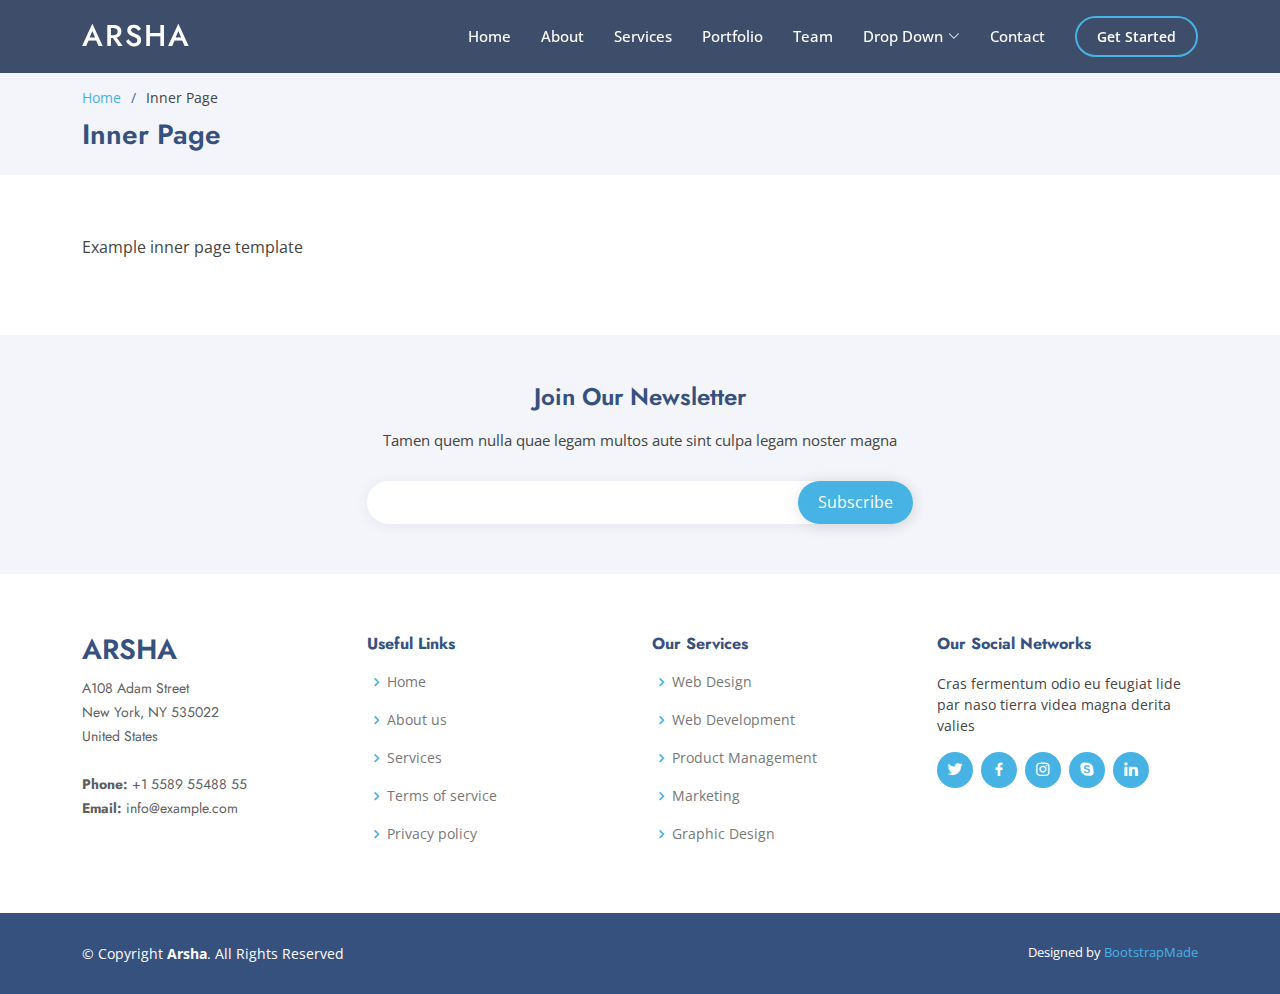
==== inner-page.html @ 43d4e035 "Initial Commit" ====
<!DOCTYPE html>
<html lang="en">

<head>
  <meta charset="utf-8">
  <meta content="width=device-width, initial-scale=1.0" name="viewport">

  <title>Inner Page - Arsha Bootstrap Template</title>
  <meta content="" name="description">
  <meta content="" name="keywords">

  <!-- Favicons -->
  <link href="assets/img/favicon.png" rel="icon">
  <link href="assets/img/apple-touch-icon.png" rel="apple-touch-icon">

  <!-- Google Fonts -->
  <link href="https://fonts.googleapis.com/css?family=Open+Sans:300,300i,400,400i,600,600i,700,700i|Jost:300,300i,400,400i,500,500i,600,600i,700,700i|Poppins:300,300i,400,400i,500,500i,600,600i,700,700i" rel="stylesheet">

  <!-- Vendor CSS Files -->
  <link href="assets/vendor/aos/aos.css" rel="stylesheet">
  <link href="assets/vendor/bootstrap/css/bootstrap.min.css" rel="stylesheet">
  <link href="assets/vendor/bootstrap-icons/bootstrap-icons.css" rel="stylesheet">
  <link href="assets/vendor/boxicons/css/boxicons.min.css" rel="stylesheet">
  <link href="assets/vendor/glightbox/css/glightbox.min.css" rel="stylesheet">
  <link href="assets/vendor/remixicon/remixicon.css" rel="stylesheet">
  <link href="assets/vendor/swiper/swiper-bundle.min.css" rel="stylesheet">

  <!-- Template Main CSS File -->
  <link href="assets/css/style.css" rel="stylesheet">

  <!-- =======================================================
  * Template Name: Arsha
  * Updated: Mar 10 2023 with Bootstrap v5.2.3
  * Template URL: https://bootstrapmade.com/arsha-free-bootstrap-html-template-corporate/
  * Author: BootstrapMade.com
  * License: https://bootstrapmade.com/license/
  ======================================================== -->
</head>

<body>

  <!-- ======= Header ======= -->
  <header id="header" class="fixed-top header-inner-pages">
    <div class="container d-flex align-items-center">

      <h1 class="logo me-auto"><a href="index.html">Arsha</a></h1>
      <!-- Uncomment below if you prefer to use an image logo -->
      <!-- <a href="index.html" class="logo me-auto"><img src="assets/img/logo.png" alt="" class="img-fluid"></a>-->

      <nav id="navbar" class="navbar">
        <ul>
          <li><a class="nav-link scrollto " href="#hero">Home</a></li>
          <li><a class="nav-link scrollto" href="#about">About</a></li>
          <li><a class="nav-link scrollto" href="#services">Services</a></li>
          <li><a class="nav-link   scrollto" href="#portfolio">Portfolio</a></li>
          <li><a class="nav-link scrollto" href="#team">Team</a></li>
          <li class="dropdown"><a href="#"><span>Drop Down</span> <i class="bi bi-chevron-down"></i></a>
            <ul>
              <li><a href="#">Drop Down 1</a></li>
              <li class="dropdown"><a href="#"><span>Deep Drop Down</span> <i class="bi bi-chevron-right"></i></a>
                <ul>
                  <li><a href="#">Deep Drop Down 1</a></li>
                  <li><a href="#">Deep Drop Down 2</a></li>
                  <li><a href="#">Deep Drop Down 3</a></li>
                  <li><a href="#">Deep Drop Down 4</a></li>
                  <li><a href="#">Deep Drop Down 5</a></li>
                </ul>
              </li>
              <li><a href="#">Drop Down 2</a></li>
              <li><a href="#">Drop Down 3</a></li>
              <li><a href="#">Drop Down 4</a></li>
            </ul>
          </li>
          <li><a class="nav-link scrollto" href="#contact">Contact</a></li>
          <li><a class="getstarted scrollto" href="#about">Get Started</a></li>
        </ul>
        <i class="bi bi-list mobile-nav-toggle"></i>
      </nav><!-- .navbar -->

    </div>
  </header><!-- End Header -->

  <main id="main">

    <!-- ======= Breadcrumbs ======= -->
    <section id="breadcrumbs" class="breadcrumbs">
      <div class="container">

        <ol>
          <li><a href="index.html">Home</a></li>
          <li>Inner Page</li>
        </ol>
        <h2>Inner Page</h2>

      </div>
    </section><!-- End Breadcrumbs -->

    <section class="inner-page">
      <div class="container">
        <p>
          Example inner page template
        </p>
      </div>
    </section>

  </main><!-- End #main -->

  <!-- ======= Footer ======= -->
  <footer id="footer">

    <div class="footer-newsletter">
      <div class="container">
        <div class="row justify-content-center">
          <div class="col-lg-6">
            <h4>Join Our Newsletter</h4>
            <p>Tamen quem nulla quae legam multos aute sint culpa legam noster magna</p>
            <form action="" method="post">
              <input type="email" name="email"><input type="submit" value="Subscribe">
            </form>
          </div>
        </div>
      </div>
    </div>

    <div class="footer-top">
      <div class="container">
        <div class="row">

          <div class="col-lg-3 col-md-6 footer-contact">
            <h3>Arsha</h3>
            <p>
              A108 Adam Street <br>
              New York, NY 535022<br>
              United States <br><br>
              <strong>Phone:</strong> +1 5589 55488 55<br>
              <strong>Email:</strong> info@example.com<br>
            </p>
          </div>

          <div class="col-lg-3 col-md-6 footer-links">
            <h4>Useful Links</h4>
            <ul>
              <li><i class="bx bx-chevron-right"></i> <a href="#">Home</a></li>
              <li><i class="bx bx-chevron-right"></i> <a href="#">About us</a></li>
              <li><i class="bx bx-chevron-right"></i> <a href="#">Services</a></li>
              <li><i class="bx bx-chevron-right"></i> <a href="#">Terms of service</a></li>
              <li><i class="bx bx-chevron-right"></i> <a href="#">Privacy policy</a></li>
            </ul>
          </div>

          <div class="col-lg-3 col-md-6 footer-links">
            <h4>Our Services</h4>
            <ul>
              <li><i class="bx bx-chevron-right"></i> <a href="#">Web Design</a></li>
              <li><i class="bx bx-chevron-right"></i> <a href="#">Web Development</a></li>
              <li><i class="bx bx-chevron-right"></i> <a href="#">Product Management</a></li>
              <li><i class="bx bx-chevron-right"></i> <a href="#">Marketing</a></li>
              <li><i class="bx bx-chevron-right"></i> <a href="#">Graphic Design</a></li>
            </ul>
          </div>

          <div class="col-lg-3 col-md-6 footer-links">
            <h4>Our Social Networks</h4>
            <p>Cras fermentum odio eu feugiat lide par naso tierra videa magna derita valies</p>
            <div class="social-links mt-3">
              <a href="#" class="twitter"><i class="bx bxl-twitter"></i></a>
              <a href="#" class="facebook"><i class="bx bxl-facebook"></i></a>
              <a href="#" class="instagram"><i class="bx bxl-instagram"></i></a>
              <a href="#" class="google-plus"><i class="bx bxl-skype"></i></a>
              <a href="#" class="linkedin"><i class="bx bxl-linkedin"></i></a>
            </div>
          </div>

        </div>
      </div>
    </div>

    <div class="container footer-bottom clearfix">
      <div class="copyright">
        &copy; Copyright <strong><span>Arsha</span></strong>. All Rights Reserved
      </div>
      <div class="credits">
        <!-- All the links in the footer should remain intact. -->
        <!-- You can delete the links only if you purchased the pro version. -->
        <!-- Licensing information: https://bootstrapmade.com/license/ -->
        <!-- Purchase the pro version with working PHP/AJAX contact form: https://bootstrapmade.com/arsha-free-bootstrap-html-template-corporate/ -->
        Designed by <a href="https://bootstrapmade.com/">BootstrapMade</a>
      </div>
    </div>
  </footer><!-- End Footer -->

  <div id="preloader"></div>
  <a href="#" class="back-to-top d-flex align-items-center justify-content-center"><i class="bi bi-arrow-up-short"></i></a>

  <!-- Vendor JS Files -->
  <script src="assets/vendor/aos/aos.js"></script>
  <script src="assets/vendor/bootstrap/js/bootstrap.bundle.min.js"></script>
  <script src="assets/vendor/glightbox/js/glightbox.min.js"></script>
  <script src="assets/vendor/isotope-layout/isotope.pkgd.min.js"></script>
  <script src="assets/vendor/swiper/swiper-bundle.min.js"></script>
  <script src="assets/vendor/waypoints/noframework.waypoints.js"></script>
  <script src="assets/vendor/php-email-form/validate.js"></script>

  <!-- Template Main JS File -->
  <script src="assets/js/main.js"></script>

</body>

</html>
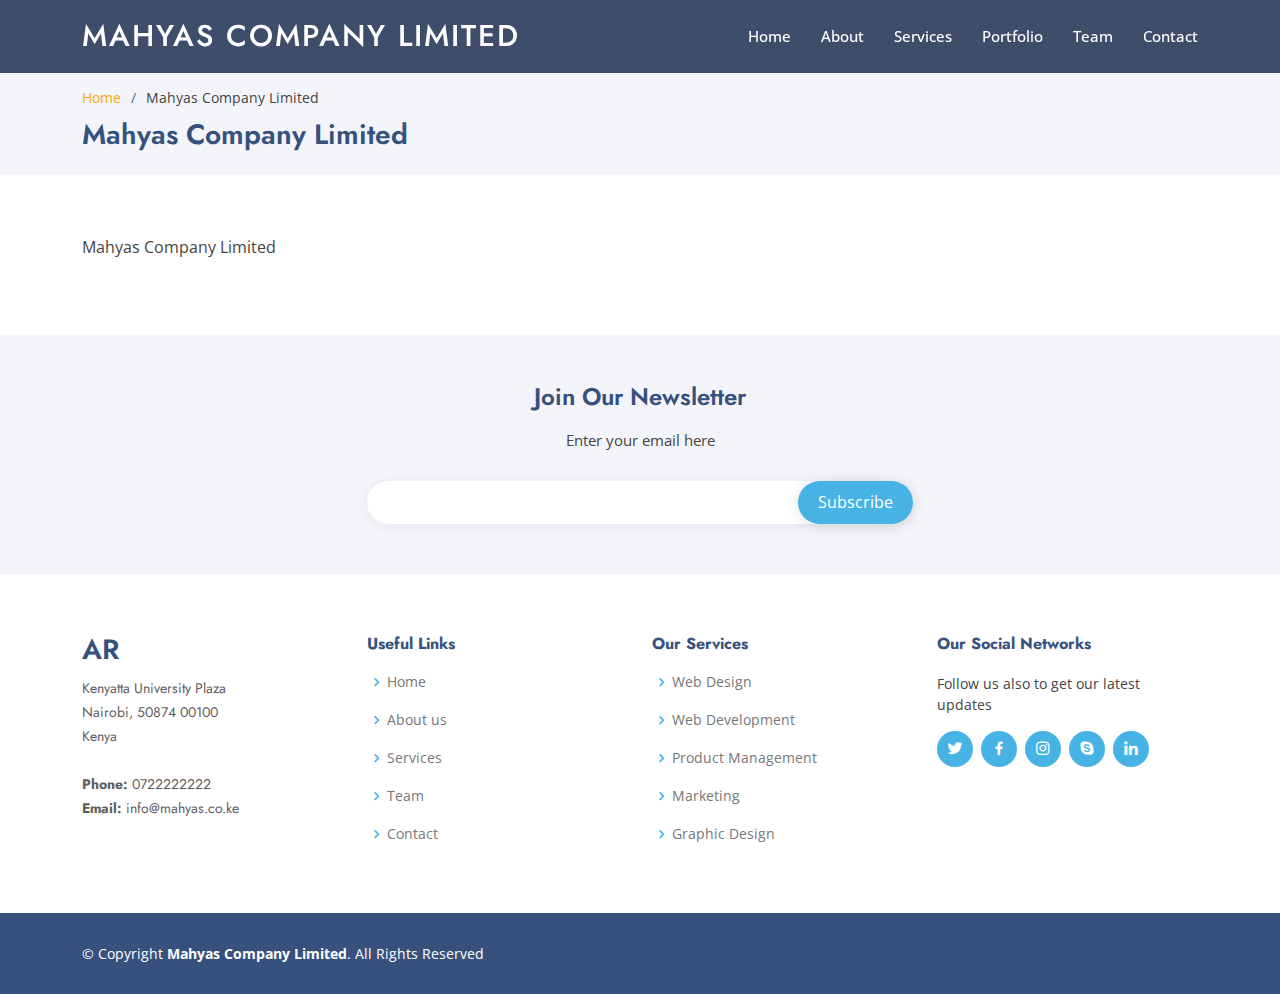
==== commit b259d298: "Initial changes" ====
--- a/inner-page.html
+++ b/inner-page.html
@@ -5,7 +5,7 @@
   <meta charset="utf-8">
   <meta content="width=device-width, initial-scale=1.0" name="viewport">
 
-  <title>Inner Page - Arsha Bootstrap Template</title>
+  <title>Inner Page - Mahyas Company Limited</title>
   <meta content="" name="description">
   <meta content="" name="keywords">
 
@@ -30,7 +30,7 @@
 
   <!-- =======================================================
   * Template Name: Arsha
-  * Updated: Mar 10 2023 with Bootstrap v5.2.3
+  * Updated: Mar 10 2023 with Bootstrap v5.2.3
   * Template URL: https://bootstrapmade.com/arsha-free-bootstrap-html-template-corporate/
   * Author: BootstrapMade.com
   * License: https://bootstrapmade.com/license/
@@ -43,7 +43,7 @@
   <header id="header" class="fixed-top header-inner-pages">
     <div class="container d-flex align-items-center">
 
-      <h1 class="logo me-auto"><a href="index.html">Arsha</a></h1>
+      <h1 class="logo me-auto"><a href="index.html">Mahyas Company Limited</a></h1>
       <!-- Uncomment below if you prefer to use an image logo -->
       <!-- <a href="index.html" class="logo me-auto"><img src="assets/img/logo.png" alt="" class="img-fluid"></a>-->
 
@@ -54,25 +54,8 @@
           <li><a class="nav-link scrollto" href="#services">Services</a></li>
           <li><a class="nav-link   scrollto" href="#portfolio">Portfolio</a></li>
           <li><a class="nav-link scrollto" href="#team">Team</a></li>
-          <li class="dropdown"><a href="#"><span>Drop Down</span> <i class="bi bi-chevron-down"></i></a>
-            <ul>
-              <li><a href="#">Drop Down 1</a></li>
-              <li class="dropdown"><a href="#"><span>Deep Drop Down</span> <i class="bi bi-chevron-right"></i></a>
-                <ul>
-                  <li><a href="#">Deep Drop Down 1</a></li>
-                  <li><a href="#">Deep Drop Down 2</a></li>
-                  <li><a href="#">Deep Drop Down 3</a></li>
-                  <li><a href="#">Deep Drop Down 4</a></li>
-                  <li><a href="#">Deep Drop Down 5</a></li>
-                </ul>
-              </li>
-              <li><a href="#">Drop Down 2</a></li>
-              <li><a href="#">Drop Down 3</a></li>
-              <li><a href="#">Drop Down 4</a></li>
-            </ul>
-          </li>
+          
           <li><a class="nav-link scrollto" href="#contact">Contact</a></li>
-          <li><a class="getstarted scrollto" href="#about">Get Started</a></li>
         </ul>
         <i class="bi bi-list mobile-nav-toggle"></i>
       </nav><!-- .navbar -->
@@ -88,9 +71,9 @@
 
         <ol>
           <li><a href="index.html">Home</a></li>
-          <li>Inner Page</li>
+          <li>Mahyas Company Limited</li>
         </ol>
-        <h2>Inner Page</h2>
+        <h2>Mahyas Company Limited</h2>
 
       </div>
     </section><!-- End Breadcrumbs -->
@@ -98,7 +81,7 @@
     <section class="inner-page">
       <div class="container">
         <p>
-          Example inner page template
+          Mahyas Company Limited
         </p>
       </div>
     </section>
@@ -113,7 +96,7 @@
         <div class="row justify-content-center">
           <div class="col-lg-6">
             <h4>Join Our Newsletter</h4>
-            <p>Tamen quem nulla quae legam multos aute sint culpa legam noster magna</p>
+            <p>Enter your email here</p>
             <form action="" method="post">
               <input type="email" name="email"><input type="submit" value="Subscribe">
             </form>
@@ -127,24 +110,24 @@
         <div class="row">
 
           <div class="col-lg-3 col-md-6 footer-contact">
-            <h3>Arsha</h3>
+            <h3>Ar</h3>
             <p>
-              A108 Adam Street <br>
-              New York, NY 535022<br>
-              United States <br><br>
-              <strong>Phone:</strong> +1 5589 55488 55<br>
-              <strong>Email:</strong> info@example.com<br>
+              Kenyatta University Plaza <br>
+              Nairobi, 50874 00100<br>
+              Kenya <br><br>
+              <strong>Phone:</strong> 0722222222<br>
+              <strong>Email:</strong> info@mahyas.co.ke<br>
             </p>
           </div>
 
           <div class="col-lg-3 col-md-6 footer-links">
             <h4>Useful Links</h4>
             <ul>
-              <li><i class="bx bx-chevron-right"></i> <a href="#">Home</a></li>
-              <li><i class="bx bx-chevron-right"></i> <a href="#">About us</a></li>
-              <li><i class="bx bx-chevron-right"></i> <a href="#">Services</a></li>
-              <li><i class="bx bx-chevron-right"></i> <a href="#">Terms of service</a></li>
-              <li><i class="bx bx-chevron-right"></i> <a href="#">Privacy policy</a></li>
+              <li><i class="bx bx-chevron-right"></i> <a href="#hero">Home</a></li>
+              <li><i class="bx bx-chevron-right"></i> <a href="#about">About us</a></li>
+              <li><i class="bx bx-chevron-right"></i> <a href="#services">Services</a></li>
+              <li><i class="bx bx-chevron-right"></i> <a href="#team">Team</a></li>
+              <li><i class="bx bx-chevron-right"></i> <a href="#contact">Contact</a></li>
             </ul>
           </div>
 
@@ -161,7 +144,7 @@
 
           <div class="col-lg-3 col-md-6 footer-links">
             <h4>Our Social Networks</h4>
-            <p>Cras fermentum odio eu feugiat lide par naso tierra videa magna derita valies</p>
+            <p>Follow us also to get our latest updates</p>
             <div class="social-links mt-3">
               <a href="#" class="twitter"><i class="bx bxl-twitter"></i></a>
               <a href="#" class="facebook"><i class="bx bxl-facebook"></i></a>
@@ -177,15 +160,9 @@
 
     <div class="container footer-bottom clearfix">
       <div class="copyright">
-        &copy; Copyright <strong><span>Arsha</span></strong>. All Rights Reserved
+        &copy; Copyright <strong><span>Mahyas Company Limited</span></strong>. All Rights Reserved
       </div>
-      <div class="credits">
-        <!-- All the links in the footer should remain intact. -->
-        <!-- You can delete the links only if you purchased the pro version. -->
-        <!-- Licensing information: https://bootstrapmade.com/license/ -->
-        <!-- Purchase the pro version with working PHP/AJAX contact form: https://bootstrapmade.com/arsha-free-bootstrap-html-template-corporate/ -->
-        Designed by <a href="https://bootstrapmade.com/">BootstrapMade</a>
-      </div>
+      
     </div>
   </footer><!-- End Footer -->
 
--- a/assets/css/style.css
+++ b/assets/css/style.css
@@ -5,12 +5,27 @@
 }
 
 a {
-  color: #47b2e4;
+  color: orange;
   text-decoration: none;
 }
 
 a:hover {
   color: #73c5eb;
+  text-decoration: none;
+}
+
+body {
+  font-family: "Open Sans", sans-serif;
+  color: #444444;
+}
+
+a {
+  color: orange;
+  text-decoration: none;
+}
+
+a:hover {
+  color: orange;
   text-decoration: none;
 }
 
@@ -34,7 +49,7 @@
   bottom: 0;
   z-index: 9999;
   overflow: hidden;
-  background: #37517e;
+  background: orange;
 }
 
 #preloader:before {
@@ -574,16 +589,12 @@
 
 .clients h3:hover{
   color: blue;
+
 }
 
 .clients h3{
   position: relative;
   animation: move-text 5s linear infinite;
-}
-
-@keyframes move-text {
-  from { left: 0; }
-  to { left: 100%; }
 }
 
 @media (max-width: 768px) {
@@ -1825,4 +1836,1816 @@
   #footer .credits {
     padding-top: 4px;
   }
+}
+h1,
+h2,
+h3,
+h4,
+h5,
+h6 {
+  font-family: "Jost", sans-serif;
+}
+
+/*--------------------------------------------------------------
+# Preloader
+--------------------------------------------------------------*/
+#preloader {
+  position: fixed;
+  top: 0;
+  left: 0;
+  right: 0;
+  bottom: 0;
+  z-index: 9999;
+  overflow: hidden;
+  background: orange;
+}
+
+#preloader:before {
+  content: "";
+  position: fixed;
+  top: calc(50% - 30px);
+  left: calc(50% - 30px);
+  border: 6px solid #37517e;
+  border-top-color: #fff;
+  border-bottom-color: #fff;
+  border-radius: 50%;
+  width: 60px;
+  height: 60px;
+  animation: animate-preloader 1s linear infinite;
+}
+
+@keyframes animate-preloader {
+  0% {
+    transform: rotate(0deg);
+  }
+
+  100% {
+    transform: rotate(360deg);
+  }
+}
+
+/*--------------------------------------------------------------
+# Back to top button
+--------------------------------------------------------------*/
+.back-to-top {
+  position: fixed;
+  visibility: hidden;
+  opacity: 0;
+  right: 15px;
+  bottom: 15px;
+  z-index: 996;
+  background: orange;
+  width: 40px;
+  height: 40px;
+  border-radius: 50px;
+  transition: all 0.4s;
+}
+
+.back-to-top i {
+  font-size: 24px;
+  color: #fff;
+  line-height: 0;
+}
+
+.back-to-top:hover {
+  background: #6bc1e9;
+  color: #fff;
+}
+
+.back-to-top.active {
+  visibility: visible;
+  opacity: 1;
+}
+
+/*--------------------------------------------------------------
+# Header
+--------------------------------------------------------------*/
+#header {
+  transition: all 0.5s;
+  z-index: 997;
+  padding: 15px 0;
+}
+
+#header.header-scrolled,
+#header.header-inner-pages {
+  background: rgba(40, 58, 90, 0.9);
+}
+
+#header .logo {
+  font-size: 30px;
+  margin: 0;
+  padding: 0;
+  line-height: 1;
+  font-weight: 500;
+  letter-spacing: 2px;
+  text-transform: uppercase;
+}
+
+#header .logo a {
+  color: #fff;
+}
+
+#header .logo img {
+  max-height: 40px;
+}
+
+/*--------------------------------------------------------------
+# Navigation Menu
+--------------------------------------------------------------*/
+/**
+* Desktop Navigation 
+*/
+.navbar {
+  padding: 0;
+}
+
+.navbar ul {
+  margin: 0;
+  padding: 0;
+  display: flex;
+  list-style: none;
+  align-items: center;
+}
+
+.navbar li {
+  position: relative;
+}
+
+.navbar a,
+.navbar a:focus {
+  display: flex;
+  align-items: center;
+  justify-content: space-between;
+  padding: 10px 0 10px 30px;
+  font-size: 15px;
+  font-weight: 500;
+  color: #fff;
+  white-space: nowrap;
+  transition: 0.3s;
+}
+
+.navbar a i,
+.navbar a:focus i {
+  font-size: 12px;
+  line-height: 0;
+  margin-left: 5px;
+}
+
+.navbar a:hover,
+.navbar .active,
+.navbar .active:focus,
+.navbar li:hover>a {
+  color: orange;
+}
+
+.navbar .getstarted,
+.navbar .getstarted:focus {
+  padding: 8px 20px;
+  margin-left: 30px;
+  border-radius: 50px;
+  color: #fff;
+  font-size: 14px;
+  border: 2px solid orange;
+  font-weight: 600;
+}
+
+.navbar .getstarted:hover,
+.navbar .getstarted:focus:hover {
+  color: #fff;
+  background: orange;
+}
+
+.navbar .dropdown ul {
+  display: block;
+  position: absolute;
+  left: 14px;
+  top: calc(100% + 30px);
+  margin: 0;
+  padding: 10px 0;
+  z-index: 99;
+  opacity: 0;
+  visibility: hidden;
+  background: #fff;
+  box-shadow: 0px 0px 30px rgba(127, 137, 161, 0.25);
+  transition: 0.3s;
+  border-radius: 4px;
+}
+
+.navbar .dropdown ul li {
+  min-width: 200px;
+}
+
+.navbar .dropdown ul a {
+  padding: 10px 20px;
+  font-size: 14px;
+  text-transform: none;
+  font-weight: 500;
+  color: #0c3c53;
+}
+
+.navbar .dropdown ul a i {
+  font-size: 12px;
+}
+
+.navbar .dropdown ul a:hover,
+.navbar .dropdown ul .active:hover,
+.navbar .dropdown ul li:hover>a {
+  color: orange;
+}
+
+.navbar .dropdown:hover>ul {
+  opacity: 1;
+  top: 100%;
+  visibility: visible;
+}
+
+.navbar .dropdown .dropdown ul {
+  top: 0;
+  left: calc(100% - 30px);
+  visibility: hidden;
+}
+
+.navbar .dropdown .dropdown:hover>ul {
+  opacity: 1;
+  top: 0;
+  left: 100%;
+  visibility: visible;
+}
+
+@media (max-width: 1366px) {
+  .navbar .dropdown .dropdown ul {
+    left: -90%;
+  }
+
+  .navbar .dropdown .dropdown:hover>ul {
+    left: -100%;
+  }
+}
+
+/**
+* Mobile Navigation 
+*/
+.mobile-nav-toggle {
+  color: #fff;
+  font-size: 28px;
+  cursor: pointer;
+  display: none;
+  line-height: 0;
+  transition: 0.5s;
+}
+
+.mobile-nav-toggle.bi-x {
+  color: #fff;
+}
+
+@media (max-width: 991px) {
+  .mobile-nav-toggle {
+    display: block;
+  }
+
+  .navbar ul {
+    display: none;
+  }
+}
+
+.navbar-mobile {
+  position: fixed;
+  overflow: hidden;
+  top: 0;
+  right: 0;
+  left: 0;
+  bottom: 0;
+  background: rgba(40, 58, 90, 0.9);
+  transition: 0.3s;
+  z-index: 999;
+}
+
+.navbar-mobile .mobile-nav-toggle {
+  position: absolute;
+  top: 15px;
+  right: 15px;
+}
+
+.navbar-mobile ul {
+  display: block;
+  position: absolute;
+  top: 55px;
+  right: 15px;
+  bottom: 15px;
+  left: 15px;
+  padding: 10px 0;
+  border-radius: 10px;
+  background-color: #fff;
+  overflow-y: auto;
+  transition: 0.3s;
+}
+
+.navbar-mobile a,
+.navbar-mobile a:focus {
+  padding: 10px 20px;
+  font-size: 15px;
+  color: #37517e;
+}
+
+.navbar-mobile a:hover,
+.navbar-mobile .active,
+.navbar-mobile li:hover>a {
+  color: orange;
+}
+
+.navbar-mobile .getstarted,
+.navbar-mobile .getstarted:focus {
+  margin: 15px;
+  color: #37517e;
+}
+
+.navbar-mobile .dropdown ul {
+  position: static;
+  display: none;
+  margin: 10px 20px;
+  padding: 10px 0;
+  z-index: 99;
+  opacity: 1;
+  visibility: visible;
+  background: #fff;
+  box-shadow: 0px 0px 30px rgba(127, 137, 161, 0.25);
+}
+
+.navbar-mobile .dropdown ul li {
+  min-width: 200px;
+}
+
+.navbar-mobile .dropdown ul a {
+  padding: 10px 20px;
+}
+
+.navbar-mobile .dropdown ul a i {
+  font-size: 12px;
+}
+
+.navbar-mobile .dropdown ul a:hover,
+.navbar-mobile .dropdown ul .active:hover,
+.navbar-mobile .dropdown ul li:hover>a {
+  color: orange;
+}
+
+.navbar-mobile .dropdown>.dropdown-active {
+  display: block;
+}
+
+/*--------------------------------------------------------------
+# Hero Section
+--------------------------------------------------------------*/
+#hero {
+  width: 100%;
+  height: 80vh;
+  background: orange;
+}
+
+#hero .container {
+  padding-top: 72px;
+}
+
+#hero h1 {
+  margin: 0 0 10px 0;
+  font-size: 48px;
+  font-weight: 700;
+  line-height: 56px;
+  color: #fff;
+}
+
+#hero h2 {
+  color: rgba(255, 255, 255, 0.6);
+  margin-bottom: 50px;
+  font-size: 24px;
+}
+
+#hero .btn-get-started {
+  font-family: "Jost", sans-serif;
+  font-weight: 500;
+  font-size: 16px;
+  letter-spacing: 1px;
+  display: inline-block;
+  padding: 10px 28px 11px 28px;
+  border-radius: 50px;
+  transition: 0.5s;
+  margin: 10px 0 0 0;
+  color: #fff;
+  background: #47b2e4;
+}
+
+#hero .btn-get-started:hover {
+  background: #209dd8;
+}
+
+#hero .btn-watch-video {
+  font-size: 16px;
+  display: flex;
+  align-items: center;
+  transition: 0.5s;
+  margin: 10px 0 0 25px;
+  color: #fff;
+  line-height: 1;
+}
+
+#hero .btn-watch-video i {
+  line-height: 0;
+  color: #fff;
+  font-size: 32px;
+  transition: 0.3s;
+  margin-right: 8px;
+}
+
+#hero .btn-watch-video:hover i {
+  color: #47b2e4;
+}
+
+#hero .animated {
+  animation: up-down 2s ease-in-out infinite alternate-reverse both;
+}
+
+@media (max-width: 991px) {
+  #hero {
+    height: 100vh;
+    text-align: center;
+  }
+
+  #hero .animated {
+    animation: none;
+  }
+
+  #hero .hero-img {
+    text-align: center;
+  }
+
+  #hero .hero-img img {
+    width: 50%;
+  }
+}
+
+@media (max-width: 768px) {
+  #hero h1 {
+    font-size: 28px;
+    line-height: 36px;
+  }
+
+  #hero h2 {
+    font-size: 18px;
+    line-height: 24px;
+    margin-bottom: 30px;
+  }
+
+  #hero .hero-img img {
+    width: 70%;
+  }
+}
+
+@media (max-width: 575px) {
+  #hero .hero-img img {
+    width: 80%;
+  }
+
+  #hero .btn-get-started {
+    font-size: 16px;
+    padding: 10px 24px 11px 24px;
+  }
+}
+
+@keyframes up-down {
+  0% {
+    transform: translateY(10px);
+  }
+
+  100% {
+    transform: translateY(-10px);
+  }
+}
+
+/*--------------------------------------------------------------
+# Sections General
+--------------------------------------------------------------*/
+section {
+  padding: 60px 0;
+  overflow: hidden;
+}
+
+.section-bg {
+  background-color: #f3f5fa;
+}
+
+.section-title {
+  text-align: center;
+  padding-bottom: 30px;
+}
+
+.section-title h2 {
+  font-size: 32px;
+  font-weight: bold;
+  text-transform: uppercase;
+  margin-bottom: 20px;
+  padding-bottom: 20px;
+  position: relative;
+  color: #37517e;
+}
+
+.section-title h2::before {
+  content: "";
+  position: absolute;
+  display: block;
+  width: 120px;
+  height: 1px;
+  background: #ddd;
+  bottom: 1px;
+  left: calc(50% - 60px);
+}
+
+.section-title h2::after {
+  content: "";
+  position: absolute;
+  display: block;
+  width: 40px;
+  height: 3px;
+  background: orange;
+  bottom: 0;
+  left: calc(50% - 20px);
+}
+
+.section-title p {
+  margin-bottom: 0;
+}
+
+/*--------------------------------------------------------------
+# Clients
+--------------------------------------------------------------*/
+.clients {
+  padding: 12px 0;
+  text-align: center;
+}
+
+.clients img {
+  max-width: 45%;
+  transition: all 0.4s ease-in-out;
+  display: inline-block;
+  padding: 15px 0;
+  filter: grayscale(100);
+}
+
+.clients img:hover {
+  filter: none;
+  transform: scale(1.1);
+}
+
+.clients h3:hover{
+  color: blue;
+}
+
+.clients h3{
+  position: relative;
+  animation: move-text 5s linear infinite;
+}
+
+@keyframes move-text {
+  from { left: 0; }
+  to { left: 100%; }
+}
+
+@media (max-width: 768px) {
+  .clients img {
+    max-width: 40%;
+  }
+}
+
+/*--------------------------------------------------------------
+# About Us
+--------------------------------------------------------------*/
+.about .content h3 {
+  font-weight: 600;
+  font-size: 26px;
+}
+
+.about .content ul {
+  list-style: none;
+  padding: 0;
+}
+
+.about .content ul li {
+  padding-left: 28px;
+  position: relative;
+}
+
+.about .content ul li+li {
+  margin-top: 10px;
+}
+
+.about .content ul i {
+  position: absolute;
+  left: 0;
+  top: 2px;
+  font-size: 20px;
+  color: #47b2e4;
+  line-height: 1;
+}
+
+.about .content p:last-child {
+  margin-bottom: 0;
+}
+
+.about .content .btn-learn-more {
+  font-family: "Poppins", sans-serif;
+  font-weight: 500;
+  font-size: 14px;
+  letter-spacing: 1px;
+  display: inline-block;
+  padding: 12px 32px;
+  border-radius: 4px;
+  transition: 0.3s;
+  line-height: 1;
+  color: #47b2e4;
+  animation-delay: 0.8s;
+  margin-top: 6px;
+  border: 2px solid #47b2e4;
+}
+
+.about .content .btn-learn-more:hover {
+  background: #47b2e4;
+  color: #fff;
+  text-decoration: none;
+}
+
+/*--------------------------------------------------------------
+# Why Us
+--------------------------------------------------------------*/
+.why-us .content {
+  padding: 60px 100px 0 100px;
+}
+
+.why-us .content h3 {
+  font-weight: 400;
+  font-size: 34px;
+  color: #37517e;
+}
+
+.why-us .content h4 {
+  font-size: 20px;
+  font-weight: 700;
+  margin-top: 5px;
+}
+
+.why-us .content p {
+  font-size: 15px;
+  color: #848484;
+}
+
+.why-us .img {
+  background-size: contain;
+  background-repeat: no-repeat;
+  background-position: center center;
+}
+
+.why-us .accordion-list {
+  padding: 0 100px 60px 100px;
+}
+
+.why-us .accordion-list ul {
+  padding: 0;
+  list-style: none;
+}
+
+.why-us .accordion-list li+li {
+  margin-top: 15px;
+}
+
+.why-us .accordion-list li {
+  padding: 20px;
+  background: #fff;
+  border-radius: 4px;
+}
+
+.why-us .accordion-list a {
+  display: block;
+  position: relative;
+  font-family: "Poppins", sans-serif;
+  font-size: 16px;
+  line-height: 24px;
+  font-weight: 500;
+  padding-right: 30px;
+  outline: none;
+  cursor: pointer;
+}
+
+.why-us .accordion-list span {
+  color: #47b2e4;
+  font-weight: 600;
+  font-size: 18px;
+  padding-right: 10px;
+}
+
+.why-us .accordion-list i {
+  font-size: 24px;
+  position: absolute;
+  right: 0;
+  top: 0;
+}
+
+.why-us .accordion-list p {
+  margin-bottom: 0;
+  padding: 10px 0 0 0;
+}
+
+.why-us .accordion-list .icon-show {
+  display: none;
+}
+
+.why-us .accordion-list a.collapsed {
+  color: #343a40;
+}
+
+.why-us .accordion-list a.collapsed:hover {
+  color: #47b2e4;
+}
+
+.why-us .accordion-list a.collapsed .icon-show {
+  display: inline-block;
+}
+
+.why-us .accordion-list a.collapsed .icon-close {
+  display: none;
+}
+
+@media (max-width: 1024px) {
+
+  .why-us .content,
+  .why-us .accordion-list {
+    padding-left: 0;
+    padding-right: 0;
+  }
+}
+
+@media (max-width: 992px) {
+  .why-us .img {
+    min-height: 400px;
+  }
+
+  .why-us .content {
+    padding-top: 30px;
+  }
+
+  .why-us .accordion-list {
+    padding-bottom: 30px;
+  }
+}
+
+@media (max-width: 575px) {
+  .why-us .img {
+    min-height: 200px;
+  }
+}
+
+/*--------------------------------------------------------------
+# Skills
+--------------------------------------------------------------*/
+.skills .content h3 {
+  font-weight: 700;
+  font-size: 32px;
+  color: #37517e;
+  font-family: "Poppins", sans-serif;
+}
+
+.skills .content ul {
+  list-style: none;
+  padding: 0;
+}
+
+.skills .content ul li {
+  padding-bottom: 10px;
+}
+
+.skills .content ul i {
+  font-size: 20px;
+  padding-right: 4px;
+  color: #47b2e4;
+}
+
+.skills .content p:last-child {
+  margin-bottom: 0;
+}
+
+.skills .progress {
+  height: 60px;
+  display: block;
+  background: none;
+  border-radius: 0;
+}
+
+.skills .progress .skill {
+  padding: 0;
+  margin: 0 0 6px 0;
+  text-transform: uppercase;
+  display: block;
+  font-weight: 600;
+  font-family: "Poppins", sans-serif;
+  color: #37517e;
+}
+
+.skills .progress .skill .val {
+  float: right;
+  font-style: normal;
+}
+
+.skills .progress-bar-wrap {
+  background: #e8edf5;
+  height: 10px;
+}
+
+.skills .progress-bar {
+  width: 1px;
+  height: 10px;
+  transition: 0.9s;
+  background-color: #4668a2;
+}
+
+/*--------------------------------------------------------------
+# Services
+--------------------------------------------------------------*/
+.services .icon-box {
+  box-shadow: 0px 0 25px 0 rgba(0, 0, 0, 0.1);
+  padding: 50px 30px;
+  transition: all ease-in-out 0.4s;
+  background: #fff;
+}
+
+.services .icon-box .icon {
+  margin-bottom: 10px;
+}
+
+.services .icon-box .icon i {
+  color: #47b2e4;
+  font-size: 36px;
+  transition: 0.3s;
+}
+
+.services .icon-box h4 {
+  font-weight: 500;
+  margin-bottom: 15px;
+  font-size: 24px;
+}
+
+.services .icon-box h4 a {
+  color: #37517e;
+  transition: ease-in-out 0.3s;
+}
+
+.services .icon-box p {
+  line-height: 24px;
+  font-size: 14px;
+  margin-bottom: 0;
+}
+
+.services .icon-box:hover {
+  transform: translateY(-10px);
+}
+
+.services .icon-box:hover h4 a {
+  color: #47b2e4;
+}
+
+/*--------------------------------------------------------------
+# Cta
+--------------------------------------------------------------*/
+.cta {
+  background: linear-gradient(rgba(40, 58, 90, 0.9), rgba(40, 58, 90, 0.9)), url("../img/cta-bg.jpg") fixed center center;
+  background-size: cover;
+  padding: 120px 0;
+}
+
+.cta h3 {
+  color: #fff;
+  font-size: 28px;
+  font-weight: 700;
+}
+
+.cta p {
+  color: #fff;
+}
+
+.cta .cta-btn {
+  font-family: "Jost", sans-serif;
+  font-weight: 500;
+  font-size: 16px;
+  letter-spacing: 1px;
+  display: inline-block;
+  padding: 12px 40px;
+  border-radius: 50px;
+  transition: 0.5s;
+  margin: 10px;
+  border: 2px solid #fff;
+  color: #fff;
+}
+
+.cta .cta-btn:hover {
+  background: #47b2e4;
+  border: 2px solid #47b2e4;
+}
+
+@media (max-width: 1024px) {
+  .cta {
+    background-attachment: scroll;
+  }
+}
+
+@media (min-width: 769px) {
+  .cta .cta-btn-container {
+    display: flex;
+    align-items: center;
+    justify-content: flex-end;
+  }
+}
+
+/*--------------------------------------------------------------
+# Portfolio
+--------------------------------------------------------------*/
+.portfolio #portfolio-flters {
+  list-style: none;
+  margin-bottom: 20px;
+}
+
+.portfolio #portfolio-flters li {
+  cursor: pointer;
+  display: inline-block;
+  margin: 10px 5px;
+  font-size: 15px;
+  font-weight: 500;
+  line-height: 1;
+  color: #444444;
+  transition: all 0.3s;
+  padding: 8px 20px;
+  border-radius: 50px;
+  font-family: "Poppins", sans-serif;
+}
+
+.portfolio #portfolio-flters li:hover,
+.portfolio #portfolio-flters li.filter-active {
+  background: #47b2e4;
+  color: #fff;
+}
+
+.portfolio .portfolio-item {
+  margin-bottom: 30px;
+}
+
+.portfolio .portfolio-item .portfolio-img {
+  overflow: hidden;
+}
+
+.portfolio .portfolio-item .portfolio-img img {
+  transition: all 0.6s;
+}
+
+.portfolio .portfolio-item .portfolio-info {
+  opacity: 0;
+  position: absolute;
+  left: 15px;
+  bottom: 0;
+  z-index: 3;
+  right: 15px;
+  transition: all 0.3s;
+  background: rgba(55, 81, 126, 0.8);
+  padding: 10px 15px;
+}
+
+.portfolio .portfolio-item .portfolio-info h4 {
+  font-size: 18px;
+  color: #fff;
+  font-weight: 600;
+  color: #fff;
+  margin-bottom: 0px;
+}
+
+.portfolio .portfolio-item .portfolio-info p {
+  color: #f9fcfe;
+  font-size: 14px;
+  margin-bottom: 0;
+}
+
+.portfolio .portfolio-item .portfolio-info .preview-link,
+.portfolio .portfolio-item .portfolio-info .details-link {
+  position: absolute;
+  right: 40px;
+  font-size: 24px;
+  top: calc(50% - 18px);
+  color: #fff;
+  transition: 0.3s;
+}
+
+.portfolio .portfolio-item .portfolio-info .preview-link:hover,
+.portfolio .portfolio-item .portfolio-info .details-link:hover {
+  color: #47b2e4;
+}
+
+.portfolio .portfolio-item .portfolio-info .details-link {
+  right: 10px;
+}
+
+.portfolio .portfolio-item:hover .portfolio-img img {
+  transform: scale(1.15);
+}
+
+.portfolio .portfolio-item:hover .portfolio-info {
+  opacity: 1;
+}
+
+/*--------------------------------------------------------------
+# Portfolio Details
+--------------------------------------------------------------*/
+.portfolio-details {
+  padding-top: 40px;
+}
+
+.portfolio-details .portfolio-details-slider img {
+  width: 100%;
+}
+
+.portfolio-details .portfolio-details-slider .swiper-pagination {
+  margin-top: 20px;
+  position: relative;
+}
+
+.portfolio-details .portfolio-details-slider .swiper-pagination .swiper-pagination-bullet {
+  width: 12px;
+  height: 12px;
+  background-color: #fff;
+  opacity: 1;
+  border: 1px solid #47b2e4;
+}
+
+.portfolio-details .portfolio-details-slider .swiper-pagination .swiper-pagination-bullet-active {
+  background-color: #47b2e4;
+}
+
+.portfolio-details .portfolio-info {
+  padding: 30px;
+  box-shadow: 0px 0 30px rgba(55, 81, 126, 0.08);
+}
+
+.portfolio-details .portfolio-info h3 {
+  font-size: 22px;
+  font-weight: 700;
+  margin-bottom: 20px;
+  padding-bottom: 20px;
+  border-bottom: 1px solid #eee;
+}
+
+.portfolio-details .portfolio-info ul {
+  list-style: none;
+  padding: 0;
+  font-size: 15px;
+}
+
+.portfolio-details .portfolio-info ul li+li {
+  margin-top: 10px;
+}
+
+.portfolio-details .portfolio-description {
+  padding-top: 30px;
+}
+
+.portfolio-details .portfolio-description h2 {
+  font-size: 26px;
+  font-weight: 700;
+  margin-bottom: 20px;
+}
+
+.portfolio-details .portfolio-description p {
+  padding: 0;
+}
+
+/*--------------------------------------------------------------
+# Team
+--------------------------------------------------------------*/
+.team .member {
+  position: relative;
+  box-shadow: 0px 2px 15px rgba(0, 0, 0, 0.1);
+  padding: 30px;
+  border-radius: 5px;
+  background: #fff;
+  transition: 0.5s;
+  height: 100%;
+}
+
+.team .member .pic {
+  overflow: hidden;
+  width: 180px;
+  border-radius: 50%;
+}
+
+.team .member .pic img {
+  transition: ease-in-out 0.3s;
+}
+
+.team .member:hover {
+  transform: translateY(-10px);
+}
+
+.team .member .member-info {
+  padding-left: 30px;
+}
+
+.team .member h4 {
+  font-weight: 700;
+  margin-bottom: 5px;
+  font-size: 20px;
+  color: #37517e;
+}
+
+.team .member span {
+  display: block;
+  font-size: 15px;
+  padding-bottom: 10px;
+  position: relative;
+  font-weight: 500;
+}
+
+.team .member span::after {
+  content: "";
+  position: absolute;
+  display: block;
+  width: 50px;
+  height: 1px;
+  background: #cbd6e9;
+  bottom: 0;
+  left: 0;
+}
+
+.team .member p {
+  margin: 10px 0 0 0;
+  font-size: 14px;
+}
+
+.team .member .social {
+  margin-top: 12px;
+  display: flex;
+  align-items: center;
+  justify-content: flex-start;
+}
+
+.team .member .social a {
+  transition: ease-in-out 0.3s;
+  display: flex;
+  align-items: center;
+  justify-content: center;
+  border-radius: 50px;
+  width: 32px;
+  height: 32px;
+  background: #eff2f8;
+}
+
+.team .member .social a i {
+  color: #37517e;
+  font-size: 16px;
+  margin: 0 2px;
+}
+
+.team .member .social a:hover {
+  background: #47b2e4;
+}
+
+.team .member .social a:hover i {
+  color: #fff;
+}
+
+.team .member .social a+a {
+  margin-left: 8px;
+}
+
+/*--------------------------------------------------------------
+# Pricing
+--------------------------------------------------------------*/
+.pricing .row {
+  padding-top: 40px;
+}
+
+.pricing .box {
+  padding: 60px 40px;
+  box-shadow: 0 3px 20px -2px rgba(20, 45, 100, 0.1);
+  background: #fff;
+  height: 100%;
+  border-top: 4px solid #fff;
+  border-radius: 5px;
+}
+
+.pricing h3 {
+  font-weight: 500;
+  margin-bottom: 15px;
+  font-size: 20px;
+  color: #37517e;
+}
+
+.pricing h4 {
+  font-size: 48px;
+  color: #37517e;
+  font-weight: 400;
+  font-family: "Jost", sans-serif;
+  margin-bottom: 25px;
+}
+
+.pricing h4 sup {
+  font-size: 28px;
+}
+
+.pricing h4 span {
+  color: #47b2e4;
+  font-size: 18px;
+  display: block;
+}
+
+.pricing ul {
+  padding: 20px 0;
+  list-style: none;
+  color: #999;
+  text-align: left;
+  line-height: 20px;
+}
+
+.pricing ul li {
+  padding: 10px 0 10px 30px;
+  position: relative;
+}
+
+.pricing ul i {
+  color: #28a745;
+  font-size: 24px;
+  position: absolute;
+  left: 0;
+  top: 6px;
+}
+
+.pricing ul .na {
+  color: #ccc;
+}
+
+.pricing ul .na i {
+  color: #ccc;
+}
+
+.pricing ul .na span {
+  text-decoration: line-through;
+}
+
+.pricing .buy-btn {
+  display: inline-block;
+  padding: 12px 35px;
+  border-radius: 50px;
+  color: #47b2e4;
+  transition: none;
+  font-size: 16px;
+  font-weight: 500;
+  font-family: "Jost", sans-serif;
+  transition: 0.3s;
+  border: 1px solid #47b2e4;
+}
+
+.pricing .buy-btn:hover {
+  background: #47b2e4;
+  color: #fff;
+}
+
+.pricing .featured {
+  border-top-color: #47b2e4;
+}
+
+.pricing .featured .buy-btn {
+  background: #47b2e4;
+  color: #fff;
+}
+
+.pricing .featured .buy-btn:hover {
+  background: #23a3df;
+}
+
+@media (max-width: 992px) {
+  .pricing .box {
+    max-width: 60%;
+    margin: 0 auto 30px auto;
+  }
+}
+
+@media (max-width: 767px) {
+  .pricing .box {
+    max-width: 80%;
+    margin: 0 auto 30px auto;
+  }
+}
+
+@media (max-width: 420px) {
+  .pricing .box {
+    max-width: 100%;
+    margin: 0 auto 30px auto;
+  }
+}
+
+/*--------------------------------------------------------------
+# Frequently Asked Questions
+--------------------------------------------------------------*/
+.faq .faq-list {
+  padding: 0 100px;
+}
+
+.faq .faq-list ul {
+  padding: 0;
+  list-style: none;
+}
+
+.faq .faq-list li+li {
+  margin-top: 15px;
+}
+
+.faq .faq-list li {
+  padding: 20px;
+  background: #fff;
+  border-radius: 4px;
+  position: relative;
+}
+
+.faq .faq-list a {
+  display: block;
+  position: relative;
+  font-family: "Poppins", sans-serif;
+  font-size: 16px;
+  line-height: 24px;
+  font-weight: 500;
+  padding: 0 30px;
+  outline: none;
+  cursor: pointer;
+}
+
+.faq .faq-list .icon-help {
+  font-size: 24px;
+  position: absolute;
+  right: 0;
+  left: 20px;
+  color: #47b2e4;
+}
+
+.faq .faq-list .icon-show,
+.faq .faq-list .icon-close {
+  font-size: 24px;
+  position: absolute;
+  right: 0;
+  top: 0;
+}
+
+.faq .faq-list p {
+  margin-bottom: 0;
+  padding: 10px 0 0 0;
+}
+
+.faq .faq-list .icon-show {
+  display: none;
+}
+
+.faq .faq-list a.collapsed {
+  color: #37517e;
+  transition: 0.3s;
+}
+
+.faq .faq-list a.collapsed:hover {
+  color: #47b2e4;
+}
+
+.faq .faq-list a.collapsed .icon-show {
+  display: inline-block;
+}
+
+.faq .faq-list a.collapsed .icon-close {
+  display: none;
+}
+
+@media (max-width: 1200px) {
+  .faq .faq-list {
+    padding: 0;
+  }
+}
+
+/*--------------------------------------------------------------
+# Contact
+--------------------------------------------------------------*/
+.contact .info {
+  border-top: 3px solid #47b2e4;
+  border-bottom: 3px solid #47b2e4;
+  padding: 30px;
+  background: #fff;
+  width: 100%;
+  box-shadow: 0 0 24px 0 rgba(0, 0, 0, 0.1);
+}
+
+.contact .info i {
+  font-size: 20px;
+  color: #47b2e4;
+  float: left;
+  width: 44px;
+  height: 44px;
+  background: #e7f5fb;
+  display: flex;
+  justify-content: center;
+  align-items: center;
+  border-radius: 50px;
+  transition: all 0.3s ease-in-out;
+}
+
+.contact .info h4 {
+  padding: 0 0 0 60px;
+  font-size: 22px;
+  font-weight: 600;
+  margin-bottom: 5px;
+  color: #37517e;
+}
+
+.contact .info p {
+  padding: 0 0 10px 60px;
+  margin-bottom: 20px;
+  font-size: 14px;
+  color: #6182ba;
+}
+
+.contact .info .email p {
+  padding-top: 5px;
+}
+
+.contact .info .social-links {
+  padding-left: 60px;
+}
+
+.contact .info .social-links a {
+  font-size: 18px;
+  display: inline-block;
+  background: #333;
+  color: #fff;
+  line-height: 1;
+  padding: 8px 0;
+  border-radius: 50%;
+  text-align: center;
+  width: 36px;
+  height: 36px;
+  transition: 0.3s;
+  margin-right: 10px;
+}
+
+.contact .info .social-links a:hover {
+  background: #47b2e4;
+  color: #fff;
+}
+
+.contact .info .email:hover i,
+.contact .info .address:hover i,
+.contact .info .phone:hover i {
+  background: #47b2e4;
+  color: #fff;
+}
+
+.contact .php-email-form {
+  width: 100%;
+  border-top: 3px solid #47b2e4;
+  border-bottom: 3px solid #47b2e4;
+  padding: 30px;
+  background: #fff;
+  box-shadow: 0 0 24px 0 rgba(0, 0, 0, 0.12);
+}
+
+.contact .php-email-form .form-group {
+  padding-bottom: 8px;
+}
+
+.contact .php-email-form .validate {
+  display: none;
+  color: red;
+  margin: 0 0 15px 0;
+  font-weight: 400;
+  font-size: 13px;
+}
+
+.contact .php-email-form .error-message {
+  display: none;
+  color: #fff;
+  background: #ed3c0d;
+  text-align: left;
+  padding: 15px;
+  font-weight: 600;
+}
+
+.contact .php-email-form .error-message br+br {
+  margin-top: 25px;
+}
+
+.contact .php-email-form .sent-message {
+  display: none;
+  color: #fff;
+  background: #18d26e;
+  text-align: center;
+  padding: 15px;
+  font-weight: 600;
+}
+
+.contact .php-email-form .loading {
+  display: none;
+  background: #fff;
+  text-align: center;
+  padding: 15px;
+}
+
+.contact .php-email-form .loading:before {
+  content: "";
+  display: inline-block;
+  border-radius: 50%;
+  width: 24px;
+  height: 24px;
+  margin: 0 10px -6px 0;
+  border: 3px solid #18d26e;
+  border-top-color: #eee;
+  animation: animate-loading 1s linear infinite;
+}
+
+.contact .php-email-form .form-group {
+  margin-bottom: 20px;
+}
+
+.contact .php-email-form label {
+  padding-bottom: 8px;
+}
+
+.contact .php-email-form input,
+.contact .php-email-form textarea {
+  border-radius: 0;
+  box-shadow: none;
+  font-size: 14px;
+  border-radius: 4px;
+}
+
+.contact .php-email-form input:focus,
+.contact .php-email-form textarea:focus {
+  border-color: #47b2e4;
+}
+
+.contact .php-email-form input {
+  height: 44px;
+}
+
+.contact .php-email-form textarea {
+  padding: 10px 12px;
+}
+
+.contact .php-email-form button[type=submit] {
+  background: #47b2e4;
+  border: 0;
+  padding: 12px 34px;
+  color: #fff;
+  transition: 0.4s;
+  border-radius: 50px;
+}
+
+.contact .php-email-form button[type=submit]:hover {
+  background: #209dd8;
+}
+
+@keyframes animate-loading {
+  0% {
+    transform: rotate(0deg);
+  }
+
+  100% {
+    transform: rotate(360deg);
+  }
+}
+
+/*--------------------------------------------------------------
+# Breadcrumbs
+--------------------------------------------------------------*/
+.breadcrumbs {
+  padding: 15px 0;
+  background: #f3f5fa;
+  min-height: 40px;
+  margin-top: 72px;
+}
+
+@media (max-width: 992px) {
+  .breadcrumbs {
+    margin-top: 68px;
+  }
+}
+
+.breadcrumbs h2 {
+  font-size: 28px;
+  font-weight: 600;
+  color: #37517e;
+}
+
+.breadcrumbs ol {
+  display: flex;
+  flex-wrap: wrap;
+  list-style: none;
+  padding: 0 0 10px 0;
+  margin: 0;
+  font-size: 14px;
+}
+
+.breadcrumbs ol li+li {
+  padding-left: 10px;
+}
+
+.breadcrumbs ol li+li::before {
+  display: inline-block;
+  padding-right: 10px;
+  color: #4668a2;
+  content: "/";
+}
+
+/*--------------------------------------------------------------
+# Footer
+--------------------------------------------------------------*/
+#footer {
+  font-size: 14px;
+  background: #37517e;
+}
+
+#footer .footer-newsletter {
+  padding: 50px 0;
+  background: #f3f5fa;
+  text-align: center;
+  font-size: 15px;
+  color: #444444;
+}
+
+#footer .footer-newsletter h4 {
+  font-size: 24px;
+  margin: 0 0 20px 0;
+  padding: 0;
+  line-height: 1;
+  font-weight: 600;
+  color: #37517e;
+}
+
+#footer .footer-newsletter form {
+  margin-top: 30px;
+  background: #fff;
+  padding: 6px 10px;
+  position: relative;
+  border-radius: 50px;
+  box-shadow: 0px 2px 15px rgba(0, 0, 0, 0.06);
+  text-align: left;
+}
+
+#footer .footer-newsletter form input[type=email] {
+  border: 0;
+  padding: 4px 8px;
+  width: calc(100% - 100px);
+}
+
+#footer .footer-newsletter form input[type=submit] {
+  position: absolute;
+  top: 0;
+  right: 0;
+  bottom: 0;
+  border: 0;
+  background: none;
+  font-size: 16px;
+  padding: 0 20px;
+  background: #47b2e4;
+  color: #fff;
+  transition: 0.3s;
+  border-radius: 50px;
+  box-shadow: 0px 2px 15px rgba(0, 0, 0, 0.1);
+}
+
+#footer .footer-newsletter form input[type=submit]:hover {
+  background: #209dd8;
+}
+
+#footer .footer-top {
+  padding: 60px 0 30px 0;
+  background: #fff;
+}
+
+#footer .footer-top .footer-contact {
+  margin-bottom: 30px;
+}
+
+#footer .footer-top .footer-contact h3 {
+  font-size: 28px;
+  margin: 0 0 10px 0;
+  padding: 2px 0 2px 0;
+  line-height: 1;
+  text-transform: uppercase;
+  font-weight: 600;
+  color: #37517e;
+}
+
+#footer .footer-top .footer-contact p {
+  font-size: 14px;
+  line-height: 24px;
+  margin-bottom: 0;
+  font-family: "Jost", sans-serif;
+  color: #5e5e5e;
+}
+
+#footer .footer-top h4 {
+  font-size: 16px;
+  font-weight: bold;
+  color: #37517e;
+  position: relative;
+  padding-bottom: 12px;
+}
+
+#footer .footer-top .footer-links {
+  margin-bottom: 30px;
+}
+
+#footer .footer-top .footer-links ul {
+  list-style: none;
+  padding: 0;
+  margin: 0;
+}
+
+#footer .footer-top .footer-links ul i {
+  padding-right: 2px;
+  color: #47b2e4;
+  font-size: 18px;
+  line-height: 1;
+}
+
+#footer .footer-top .footer-links ul li {
+  padding: 10px 0;
+  display: flex;
+  align-items: center;
+}
+
+#footer .footer-top .footer-links ul li:first-child {
+  padding-top: 0;
+}
+
+#footer .footer-top .footer-links ul a {
+  color: #777777;
+  transition: 0.3s;
+  display: inline-block;
+  line-height: 1;
+}
+
+#footer .footer-top .footer-links ul a:hover {
+  text-decoration: none;
+  color: #47b2e4;
+}
+
+#footer .footer-top .social-links a {
+  font-size: 18px;
+  display: inline-block;
+  background: #47b2e4;
+  color: #fff;
+  line-height: 1;
+  padding: 8px 0;
+  margin-right: 4px;
+  border-radius: 50%;
+  text-align: center;
+  width: 36px;
+  height: 36px;
+  transition: 0.3s;
+}
+
+#footer .footer-top .social-links a:hover {
+  background: #209dd8;
+  color: #fff;
+  text-decoration: none;
+}
+
+#footer .footer-bottom {
+  padding-top: 30px;
+  padding-bottom: 30px;
+  color: #fff;
+}
+
+#footer .copyright {
+  float: left;
+}
+
+#footer .credits {
+  float: right;
+  font-size: 13px;
+}
+
+#footer .credits a {
+  transition: 0.3s;
+}
+
+@media (max-width: 768px) {
+  #footer .footer-bottom {
+    padding-top: 20px;
+    padding-bottom: 20px;
+  }
+
+  #footer .copyright,
+  #footer .credits {
+    text-align: center;
+    float: none;
+  }
+
+  #footer .credits {
+    padding-top: 4px;
+  }
 }